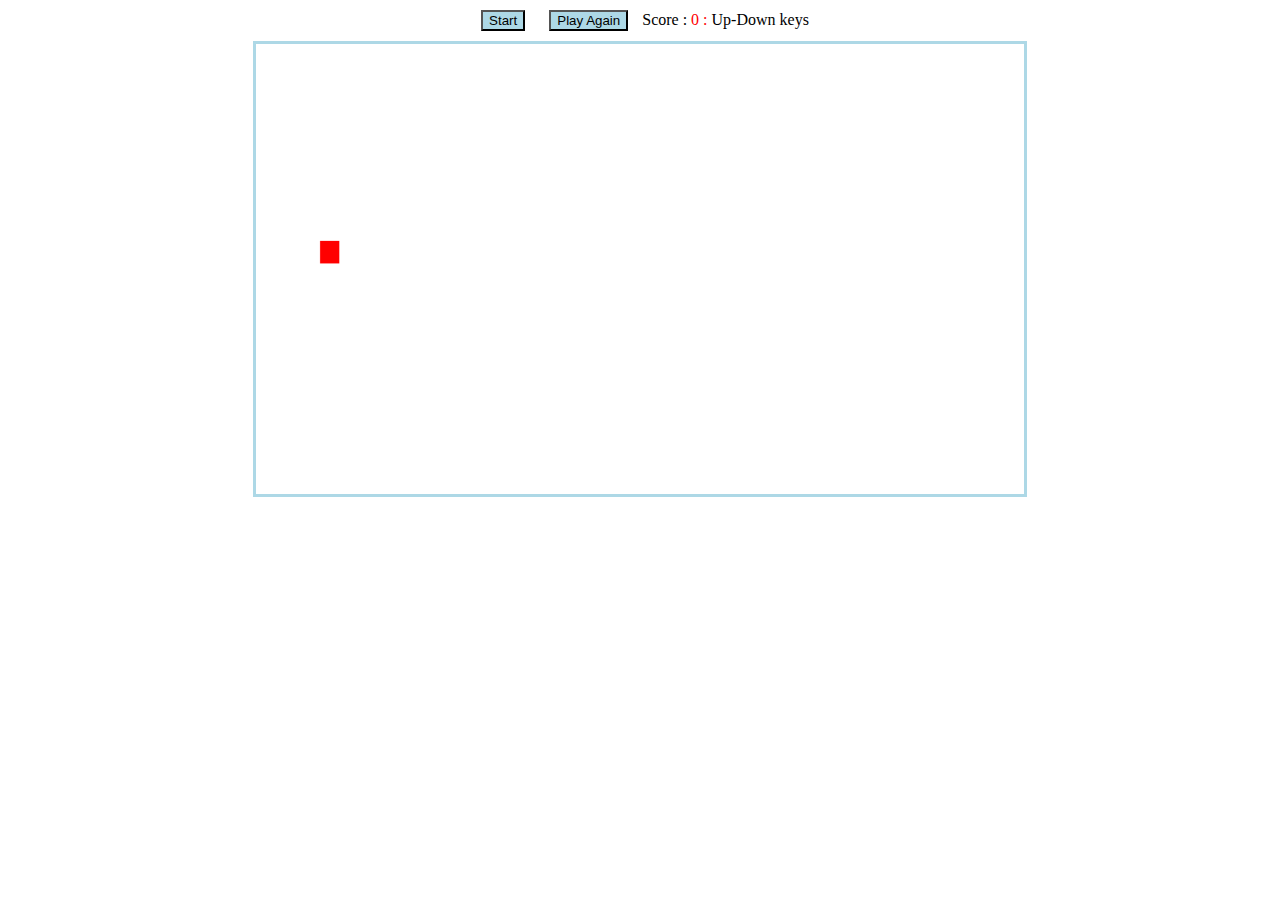
==== index.html @ 7607541b "added files" ====
<!DOCTYPE html>
<html lang="en">
<head>
    <link rel="stylesheet" href="index.css">
    
    <title>Document</title>
</head>
<body>
    <div id="Nav">
        <button id="asd" onclick=start()>Start</button>
        <button id="asd" onclick=reStart()>Play Again</button>
    <span>Score :
    </span>
    <span id="score">0       :</span>
    <span >Up-Down keys</span>
    </div>
    <canvas id="Game-Box" width="600" height="400"></canvas>
</body>
<script type="text/javascript"   src="index.js"></script>
</html>
---- index.css ----
body{
    
    margin: auto;
}
canvas{
    display: block;
    width: 60%;
    height: 450px;
    margin: auto;
    border: 3px solid lightblue;
 
}
button{
    margin: 10px;
    background-color: lightblue;
}
#score{
    font-family: cursive;
    color: red;
}

#Nav{
    width: 80%;
    margin: auto;
    text-align: center;
}
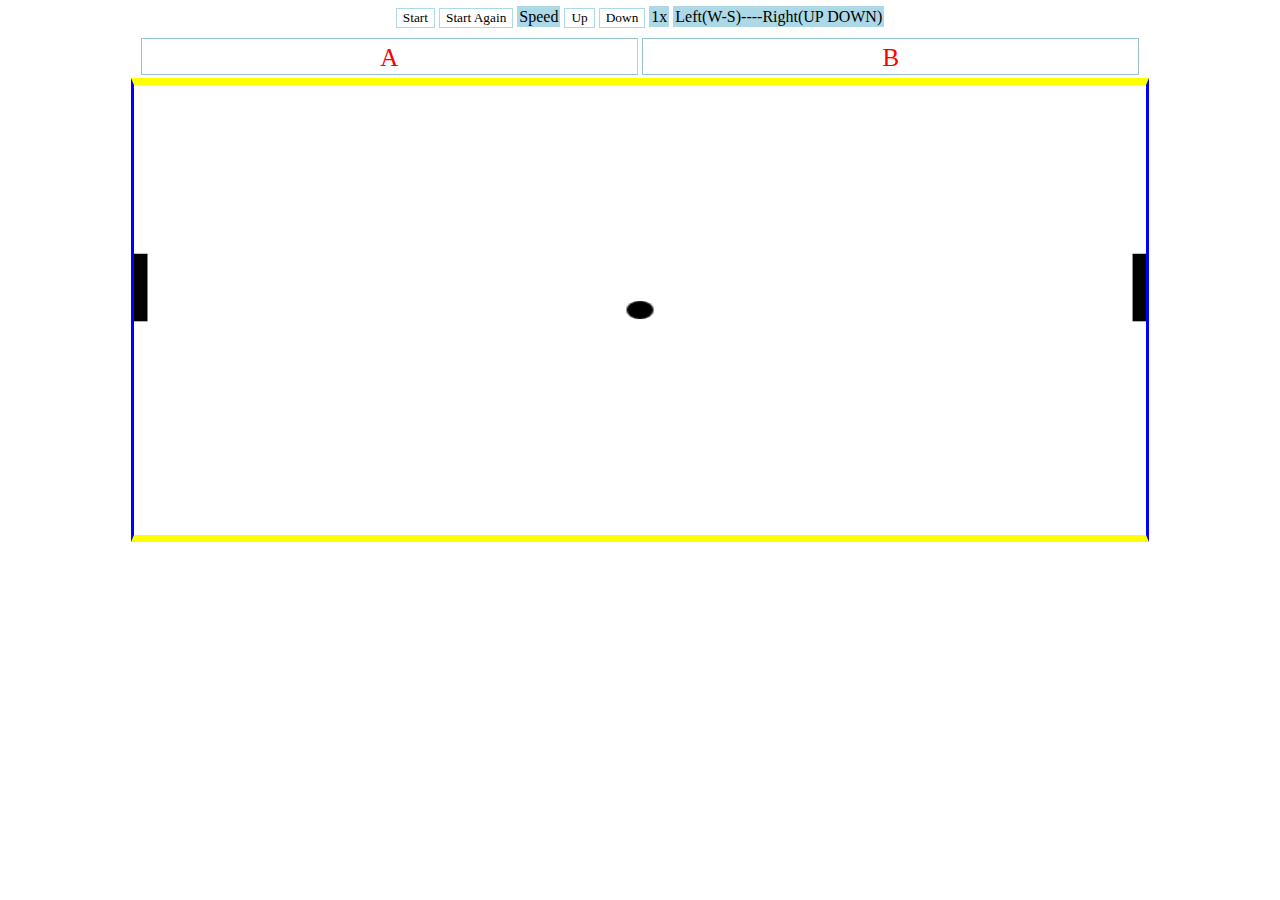
==== commit aded9b03: "added" ====
--- a/index.html
+++ b/index.html
@@ -1,20 +1,33 @@
 <!DOCTYPE html>
 <html lang="en">
 <head>
+    
     <link rel="stylesheet" href="index.css">
-    
-    <title>Document</title>
+    <title>Ping-Pong</title>
 </head>
 <body>
-    <div id="Nav">
-        <button id="asd" onclick=start()>Start</button>
-        <button id="asd" onclick=reStart()>Play Again</button>
-    <span>Score :
-    </span>
-    <span id="score">0       :</span>
-    <span >Up-Down keys</span>
+    <div id="options">
+        <button id="start" onclick="Start()">Start</button>
+
+        <button id="reStart" onclick=Start()>Start Again</button>
+
+        <span>Speed</span>
+        <button id="speed" onclick=changeSpeed(1)>Up</button>
+
+        <button id="speed" onclick=changeSpeed(0)>Down</button>
+        <span id="span">1x</span>
+        <span>Left(W-S)----Right(UP DOWN)</span>
     </div>
-    <canvas id="Game-Box" width="600" height="400"></canvas>
+
+    <div id="Nav-Box">
+        <div id="Left-Player">A</div>
+        <div id="Right-Player">B</div>
+    </div>
+    <canvas id="Game-Box" width="600" height="400">
+        
+    </canvas>
+    <div id="overlay" onclick=overlayOff()></div>
+    
 </body>
 <script type="text/javascript"   src="index.js"></script>
 </html>--- a/index.css
+++ b/index.css
@@ -1,26 +1,78 @@
-body{
-    
-    margin: auto;
-}
-canvas{
+#Game-Box{
+     /* background-color: black;
+    color: white;  */
     display: block;
-    width: 60%;
+    width: 80%;
     height: 450px;
     margin: auto;
-    border: 3px solid lightblue;
- 
+    
+    
 }
-button{
-    margin: 10px;
-    background-color: lightblue;
-}
-#score{
-    font-family: cursive;
-    color: red;
+#Nav-Box{
+    
+    width: 80%;
+    height: 30px;
+    margin: auto;
+    margin-top: 10px;
+    margin-bottom: 10px;
+    text-align: center;
+    
+    
 }
 
-#Nav{
+#Nav-Box div{
+    display: inline-block;
+    width: 49%;
+    height: 30px;
+    margin: auto;
+    padding-top:5px;
+    border:1px solid rgb(151, 196, 210);
+    color: red;
+    font-size: 25px;
+    
+}
+#Nav-Box #Left-Player{
+    border-right: 1px solid lightblue;
+}
+
+
+#options{
     width: 80%;
     margin: auto;
     text-align: center;
-}+}
+button{
+    border:1px solid lightblue;
+    background-color: white;
+    font-family: cursive;
+}
+button:hover{
+    background-color: lightblue;
+}
+
+span{
+    border: 2px solid lightblue;
+    background-color: lightblue;
+}
+canvas{
+    border:3px solid blue;
+    border-top:7px solid yellow;
+    border-bottom:7px solid yellow;
+}
+#overlay {
+    position: fixed;
+    display: none;
+    width: 100%;
+    height: 100%;
+    top: 0;
+    left: 0;
+    right: 0;
+    bottom: 0;
+    background-color: rgba(0,0,0,0.5);
+    z-index: 2;
+    cursor: pointer;
+    text-align: center;
+    padding-top: 250px;
+    font-family: cursive;
+    font-size: 40px;
+  }
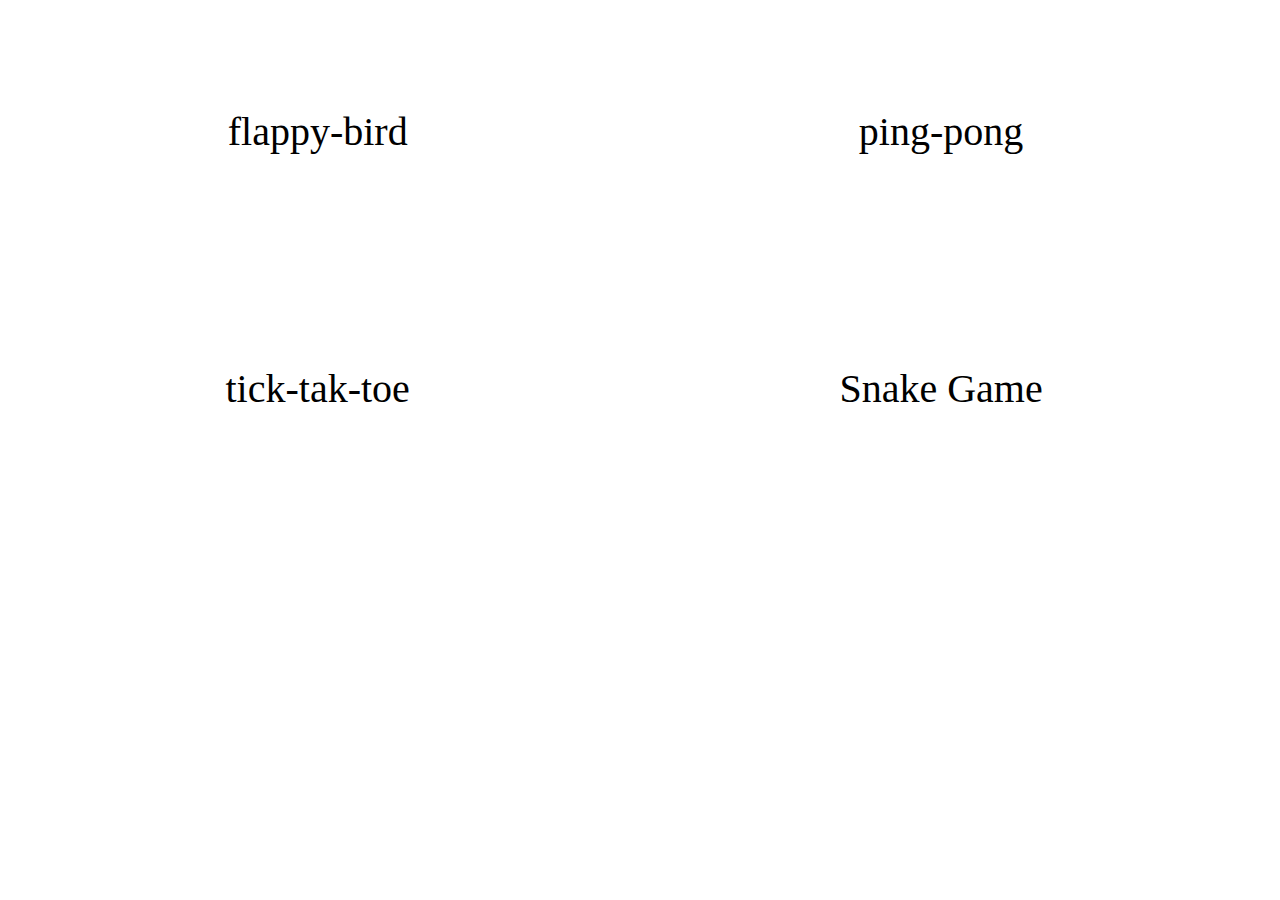
==== commit 89c4886f: "added" ====
--- a/index.html
+++ b/index.html
@@ -1,33 +1,14 @@
 <!DOCTYPE html>
 <html lang="en">
 <head>
-    
+    <meta charset="UTF-8">
     <link rel="stylesheet" href="index.css">
-    <title>Ping-Pong</title>
+    <title>Document</title>
 </head>
 <body>
-    <div id="options">
-        <button id="start" onclick="Start()">Start</button>
-
-        <button id="reStart" onclick=Start()>Start Again</button>
-
-        <span>Speed</span>
-        <button id="speed" onclick=changeSpeed(1)>Up</button>
-
-        <button id="speed" onclick=changeSpeed(0)>Down</button>
-        <span id="span">1x</span>
-        <span>Left(W-S)----Right(UP DOWN)</span>
-    </div>
-
-    <div id="Nav-Box">
-        <div id="Left-Player">A</div>
-        <div id="Right-Player">B</div>
-    </div>
-    <canvas id="Game-Box" width="600" height="400">
-        
-    </canvas>
-    <div id="overlay" onclick=overlayOff()></div>
-    
+    <a href="./flappy-bird/index.html">flappy-bird</a>
+    <a href="./ping-pong/index.html">ping-pong</a>
+    <a href="./tick-tak/index.html">tick-tak-toe</a>
+    <a href="./snake/index.html">Snake Game</a>
 </body>
-<script type="text/javascript"   src="index.js"></script>
 </html>--- a/index.css
+++ b/index.css
@@ -1,78 +1,17 @@
-#Game-Box{
-     /* background-color: black;
-    color: white;  */
-    display: block;
-    width: 80%;
-    height: 450px;
+body a{
+    display: inline-block;
+    text-decoration: none;
+    font-size: 40px;
+    width: 49%;
     margin: auto;
-    
-    
-}
-#Nav-Box{
-    
-    width: 80%;
-    height: 30px;
-    margin: auto;
-    margin-top: 10px;
+    height: 50pxpx;
     margin-bottom: 10px;
     text-align: center;
-    
-    
+    color: black;
+    font-family: cursive;
+    padding-top: 100px;
+    padding-bottom: 100px;
 }
-
-#Nav-Box div{
-    display: inline-block;
-    width: 49%;
-    height: 30px;
-    margin: auto;
-    padding-top:5px;
-    border:1px solid rgb(151, 196, 210);
-    color: red;
-    font-size: 25px;
-    
-}
-#Nav-Box #Left-Player{
-    border-right: 1px solid lightblue;
-}
-
-
-#options{
-    width: 80%;
-    margin: auto;
-    text-align: center;
-}
-button{
-    border:1px solid lightblue;
-    background-color: white;
-    font-family: cursive;
-}
-button:hover{
+a:hover{
     background-color: lightblue;
 }
-
-span{
-    border: 2px solid lightblue;
-    background-color: lightblue;
-}
-canvas{
-    border:3px solid blue;
-    border-top:7px solid yellow;
-    border-bottom:7px solid yellow;
-}
-#overlay {
-    position: fixed;
-    display: none;
-    width: 100%;
-    height: 100%;
-    top: 0;
-    left: 0;
-    right: 0;
-    bottom: 0;
-    background-color: rgba(0,0,0,0.5);
-    z-index: 2;
-    cursor: pointer;
-    text-align: center;
-    padding-top: 250px;
-    font-family: cursive;
-    font-size: 40px;
-  }
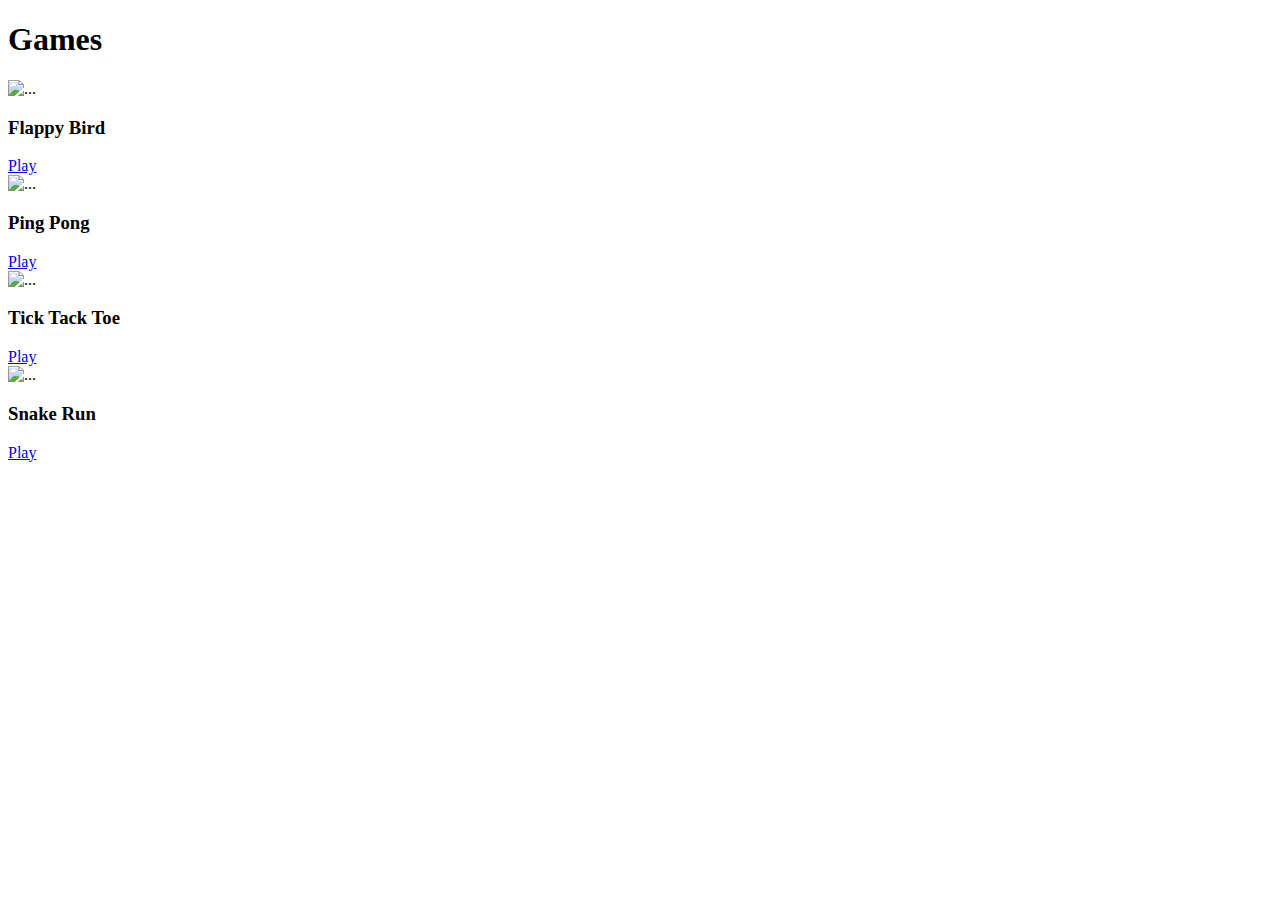
==== commit 29b706fa: "Update index.html" ====
--- a/index.html
+++ b/index.html
@@ -1,14 +1,103 @@
 <!DOCTYPE html>
 <html lang="en">
 <head>
-    <meta charset="UTF-8">
-    <link rel="stylesheet" href="index.css">
+    <meta charset="utf-8">
+    <meta name="viewport" content="width=device-width, initial-scale=1, shrink-to-fit=no">
+    <!-- Latest compiled and minified CSS -->
+    <link href="https://cdn.jsdelivr.net/npm/bootstrap@5.0.2/dist/css/bootstrap.min.css" rel="stylesheet" integrity="sha384-EVSTQN3/azprG1Anm3QDgpJLIm9Nao0Yz1ztcQTwFspd3yD65VohhpuuCOmLASjC" crossorigin="anonymous">
+
+
+<!-- jQuery library -->
+<!-- <script src="https://ajax.googleapis.com/ajax/libs/jquery/3.5.1/jquery.min.js"></script> -->
+
+<!-- Latest compiled JavaScript -->
+<!-- <script src="https://maxcdn.bootstrapcdn.com/bootstrap/4.0.0/js/bootstrap.min.js"></script> -->
+    <!-- <link rel="stylesheet" href="index.css"> -->
     <title>Document</title>
 </head>
-<body>
-    <a href="./flappy-bird/index.html">flappy-bird</a>
+<body class="container p-0">
+        <nav class="navbar card   bg-light shadow-lg p-3 mb-5 bg-white rounded">
+            <h1 class="m-auto h1" >Games</h1>
+
+      </nav>
+    <!-- <div class="shadow-lg p-3 mb-5 bg-white rounded">Larger shadow</div> -->
+    <div class="row mt-4 ">
+        <div class="col-sm-6  ">
+            <div class="card w-75 m-auto shadow-lg p-3 mb-5 bg-white rounded" style="width: 25rem">
+                <img src="https://encrypted-tbn0.gstatic.com/images
+                        ?q=tbn:ANd9GcT72QVf1VNUrSyjokAWZtC4Ndl5EjOMgs218A&usqp=CAU" 
+                        class="card-img-top" alt="..."  width="40" height="200">
+                <div class="card-body text-center">
+                  <h3 class="card-title">Flappy Bird</h3>
+                  <p class="card-text"></p>
+                  <a href="./flappy-bird/index.html" class="btn btn-success w-75">Play</a>
+                </div>
+              </div>
+        </div>
+        <div class="col-sm-6">
+            <div class="card w-75 m-auto shadow-lg p-3 mb-5 bg-white rounded" style="width: 25rem;">
+                <img src="https://encrypted-tbn0.gstatic.com/images?q=tbn:ANd9GcTRSi2RAXd8jYj6zH_BYT8A83QxJ7RJY65Kmw&usqp=CAU" 
+                        class="card-img-top" alt="..."  height="200">
+                <div class="card-body text-center">
+                  <h3 class="card-title">Ping Pong</h3>
+                  <p class="card-text"></p>
+                  <a href="./ping-pong/index.html" class="btn btn-success w-75">Play</a>
+                </div>
+              </div>
+        </div>
+    </div>
+    <div class="row mt-4">
+        <div class="col-sm-6">
+            <div class="card w-75 m-auto  shadow-lg p-3 mb-5 bg-white rounded" style="width: 25rem">
+                <img src="https://encrypted-tbn0.gstatic.com/images?q=tbn:ANd9GcTRTwt4ddLsd6nZ7XNkoMe3nWtumSNDhQepFQ&usqp=CAU" 
+                        class="card-img-top" alt="..."   height="200">
+                <div class="card-body text-center">
+                  <h3 class="card-title">Tick Tack Toe</h3>
+                  <p class="card-text"></p>
+                  <a href="./tick-tak/index.html" class="btn btn-success w-75">Play</a>
+                </div>
+              </div>
+        </div>
+        <div class="col-sm-6">
+            <div class="card w-75 m-auto shadow-lg p-3 mb-5 bg-white rounded" style="width: 25rem;">
+                <img src="https://encrypted-tbn0.gstatic.com/images?q=tbn:ANd9GcR09xAqKloPS6eSLpJASDmD6aRudqIAQvvFrg&usqp=CAU" 
+                        class="card-img-top" alt="..."   height="200">
+                <div class="card-body text-center">
+                  <h3 class="card-title">Snake Run</h3>
+                  <p class="card-text"></p>
+                  <a href="./snake/index.html" class="btn btn-success w-75">Play</a>
+                </div>
+              </div>
+        </div>
+    </div>
+    <!-- <a class='card' href="./flappy-bird/index.html">flappy-bird</a>
     <a href="./ping-pong/index.html">ping-pong</a>
     <a href="./tick-tak/index.html">tick-tak-toe</a>
-    <a href="./snake/index.html">Snake Game</a>
+    <a href="./snake/index.html">Snake Game</a> -->
+    <!-- jQuery first, then Popper.js, 
+        then Bootstrap JS -->
+        <script src=
+        "https://code.jquery.com/jquery-3.2.1.slim.min.js"
+                integrity=
+        "sha384-KJ3o2DKtIkvYIK3UENzmM7KCkRr/rE9/Qpg6aAZGJwFDMVNA/GpGFF93hXpG5KkN"
+                crossorigin="anonymous">
+            </script>
+              
+            <!-- Popper -->
+            <script src=
+        "https://cdnjs.cloudflare.com/ajax/libs/popper.js/1.12.9/umd/popper.min.js"
+                integrity=
+        "sha384-ApNbgh9B+Y1QKtv3Rn7W3mgPxhU9K/ScQsAP7hUibX39j7fakFPskvXusvfa0b4Q"
+                crossorigin="anonymous">
+            </script>
+              
+            <!-- Latest compiled and minified 
+                Bootstrap JavaScript -->
+            <script src=
+        "https://maxcdn.bootstrapcdn.com/bootstrap/4.0.0/js/bootstrap.min.js"
+                integrity=
+        "sha384-JZR6Spejh4U02d8jOt6vLEHfe/JQGiRRSQQxSfFWpi1MquVdAyjUar5+76PVCmYl"
+                crossorigin="anonymous">
+            </script>
 </body>
-</html>+</html>
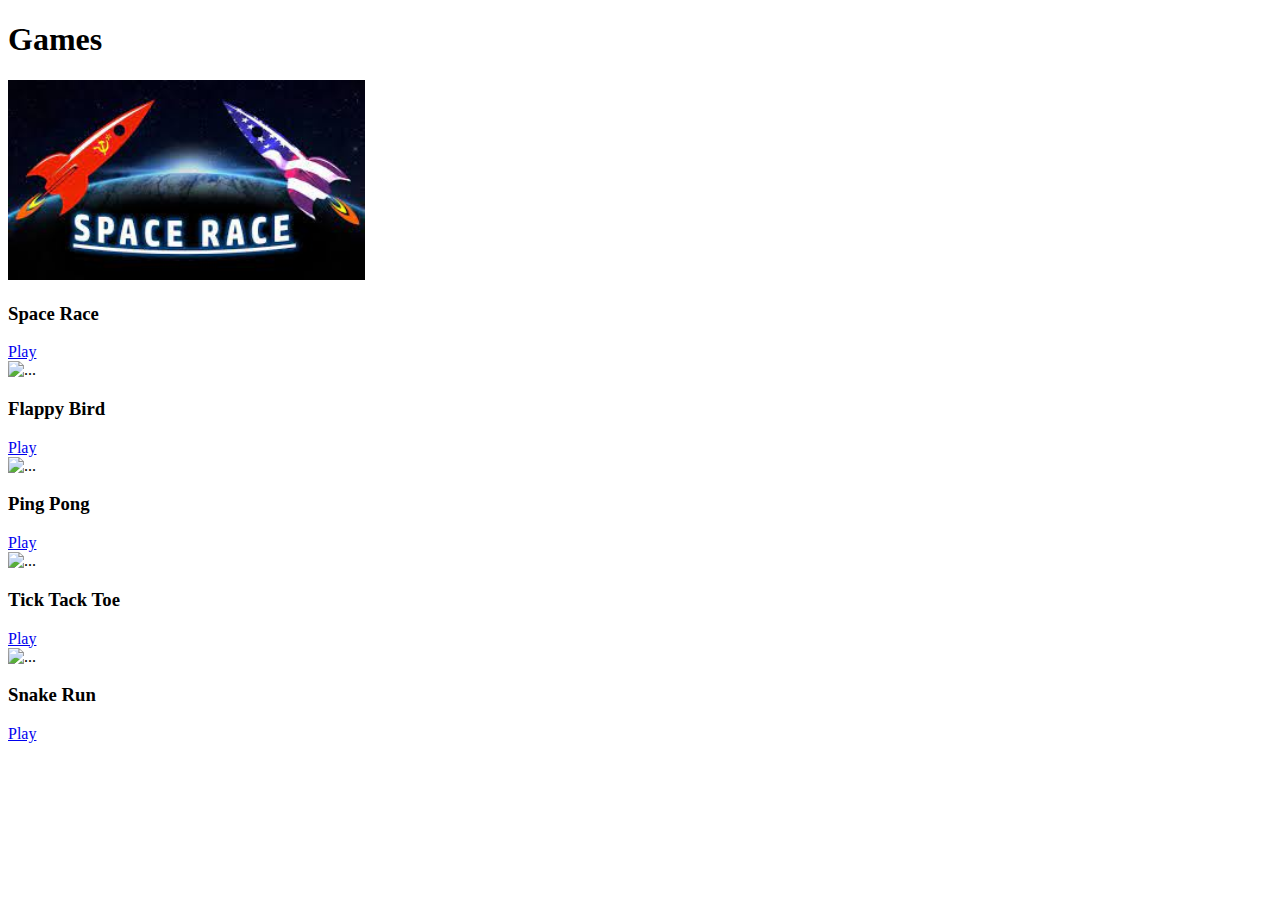
==== commit a76165b7: "Update index.html" ====
--- a/index.html
+++ b/index.html
@@ -21,6 +21,30 @@
 
       </nav>
     <!-- <div class="shadow-lg p-3 mb-5 bg-white rounded">Larger shadow</div> -->
+        <div class="row mt-4">
+        <div class="col-sm-6">
+            <div class="card w-75 m-auto  shadow-lg p-3 mb-5 bg-white rounded" style="width: 25rem">
+                <img src="[data-uri]" 
+                        class="card-img-top" alt="..."   height="200">
+                <div class="card-body text-center">
+                  <h3 class="card-title">Space Race</h3>
+                  <p class="card-text"></p>
+                  <a href="./space-race/index.html" class="btn btn-success w-75">Play</a>
+                </div>
+              </div>
+        </div>
+        <div class="col-sm-6">
+<!--             <div class="card w-75 m-auto shadow-lg p-3 mb-5 bg-white rounded" style="width: 25rem;">
+                <img src="https://encrypted-tbn0.gstatic.com/images?q=tbn:ANd9GcR09xAqKloPS6eSLpJASDmD6aRudqIAQvvFrg&usqp=CAU" 
+                        class="card-img-top" alt="..."   height="200">
+                <div class="card-body text-center">
+                  <h3 class="card-title">Snake Run</h3>
+                  <p class="card-text"></p>
+                  <a href="./snake/index.html" class="btn btn-success w-75">Play</a>
+                </div>
+              </div> -->
+        </div>
+    </div>
     <div class="row mt-4 ">
         <div class="col-sm-6  ">
             <div class="card w-75 m-auto shadow-lg p-3 mb-5 bg-white rounded" style="width: 25rem">
